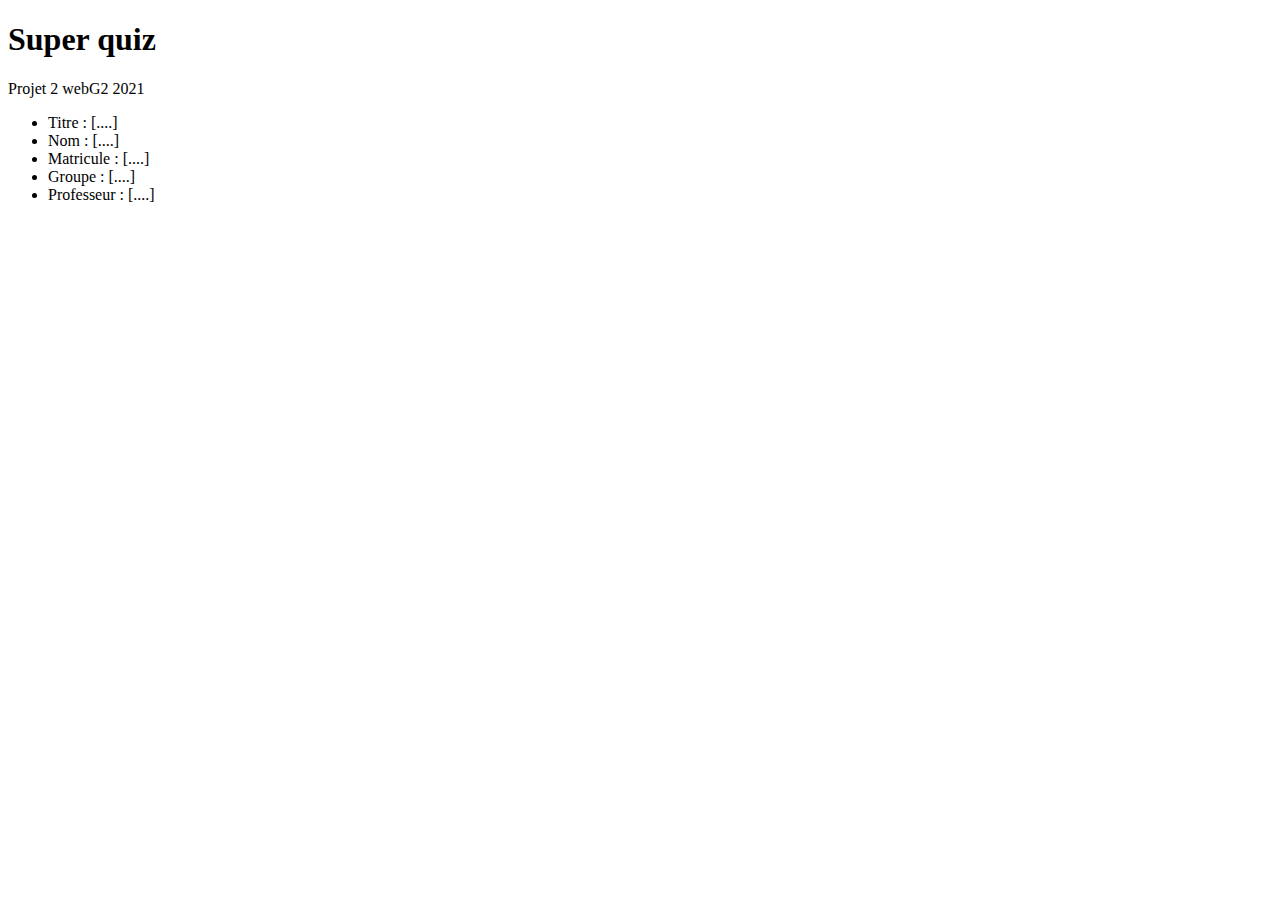
==== index.html @ 3f440a89 "Étape 1.2 : liste des quiz" ====
<!DOCTYPE html>
<html lang="fr">
	
	<title>Quiz</title>
	
	<meta http-equiv="Content-Type" content="text/html; charset=UTF-8" />
	<link rel="stylesheet" href="style/styles.css">

	<script src="https://ajax.googleapis.com/ajax/libs/jquery/3.5.1/jquery.min.js"></script>
	<script type="text/javascript" src="js/data/quizzes.js"></script>
	

	<body>
		<div class="main">
		  
		  <div>
		    <h1>Super quiz</h1>
		    <p>Projet 2 webG2 2021 </p>
		    <ul>
		    	<li>Titre : [....]</li>
		    	<li>Nom : [....]</li>
		    	<li>Matricule : [....]</li>
		    	<li>Groupe : [....]</li>
		    	<li>Professeur : [....]</li>
		    </ul>

		  </div>
		  
		</div>
		<script>
			$(document).ready(function(){

				for (const quizId in quizzes) {

				    //Afficher dans la console
				    console.log(quizId +" - "+quizzes[quizId].title);
				}
			  
			});
		</script>
	</body>
</html>
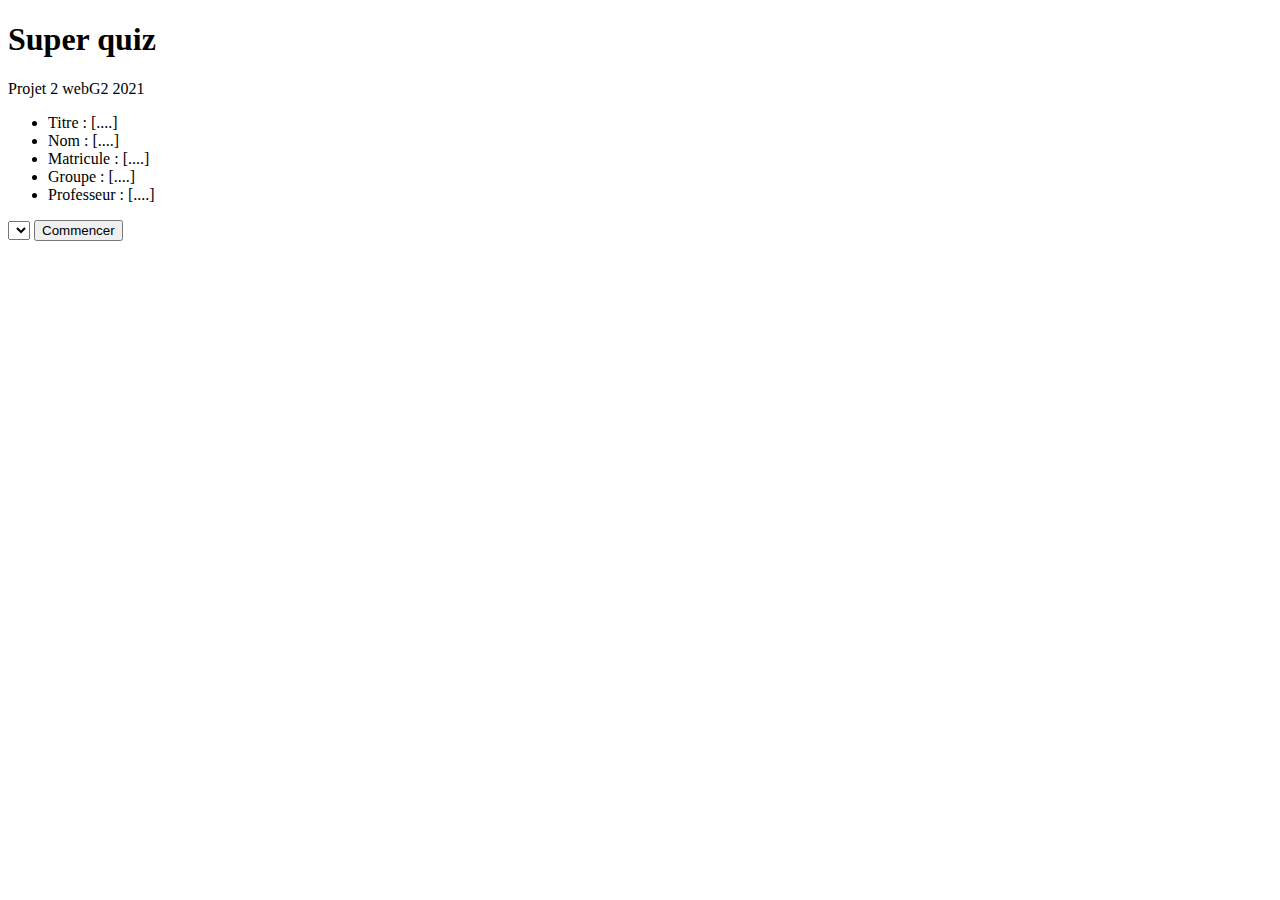
==== commit 05f2d83f: "Étape 2.1 : création de l’entête" ====
--- a/index.html
+++ b/index.html
@@ -23,7 +23,18 @@
 		    	<li>Groupe : [....]</li>
 		    	<li>Professeur : [....]</li>
 		    </ul>
+		  </div>
 
+		  <div>
+		  	<form name="form" action="jeux/quiz.html">
+			   	<select name="option" id="main-select">
+
+			    </select>
+
+				<button type="submit">
+					Commencer
+				</button>
+			</form>
 		  </div>
 		  
 		</div>
@@ -31,6 +42,8 @@
 			$(document).ready(function(){
 
 				for (const quizId in quizzes) {
+					// créer et ajouter des options à l'élement select qui a l'ID "main-select"  
+				    $('#main-select').append($('<option>', {value:quizId, text:quizzes[quizId].title}));
 
 				    //Afficher dans la console
 				    console.log(quizId +" - "+quizzes[quizId].title);
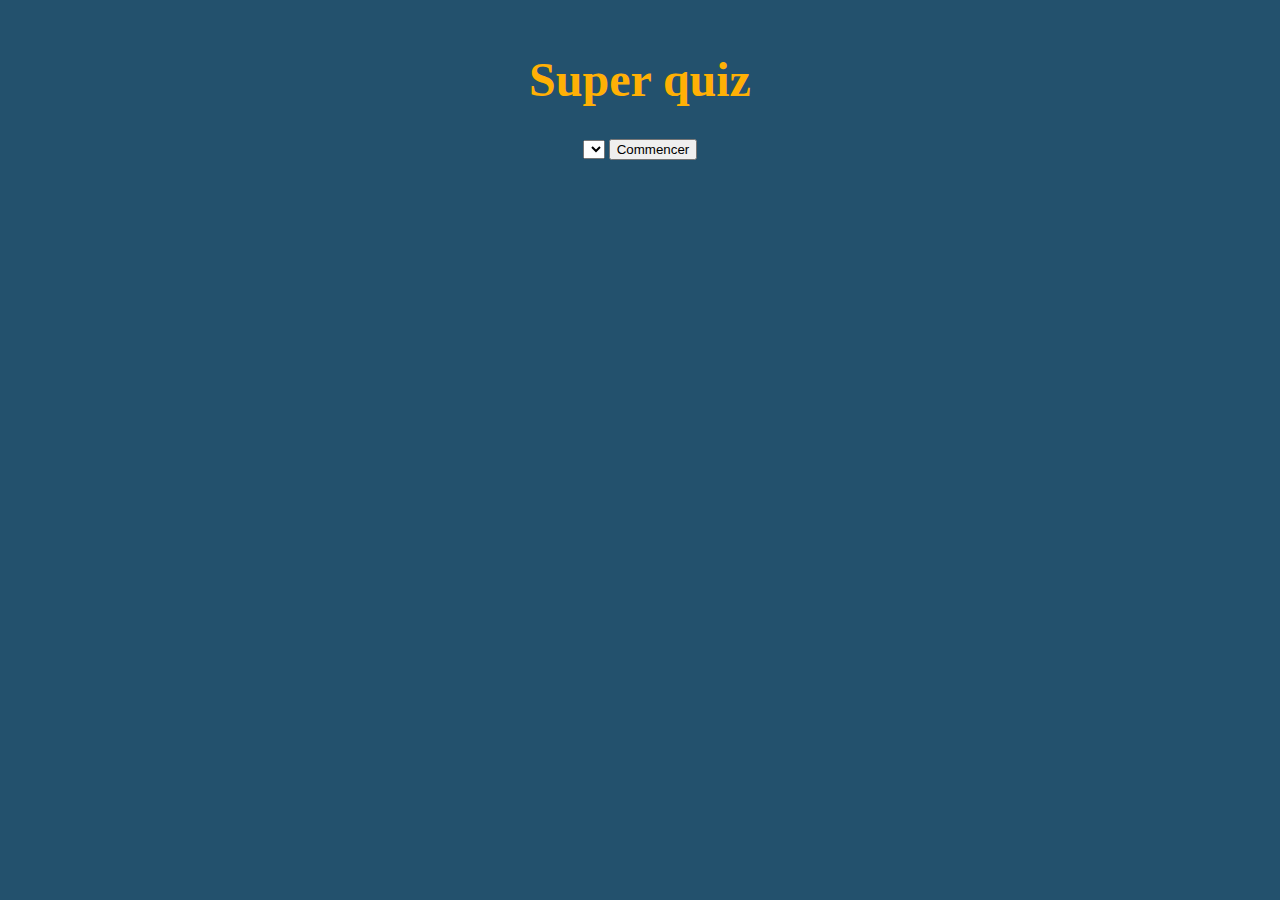
==== commit 332fbd75: "Étape 4.2 : validation" ====
--- a/index.html
+++ b/index.html
@@ -7,22 +7,20 @@
 	<link rel="stylesheet" href="style/styles.css">
 
 	<script src="https://ajax.googleapis.com/ajax/libs/jquery/3.5.1/jquery.min.js"></script>
+
+	<script type="text/javascript" src="js/data/mer.js"></script>
+	<script type="text/javascript" src="js/data/jeux.js"></script>
+	<script type="text/javascript" src="js/data/couples.js"></script>
+	<script type="text/javascript" src="js/data/webg2.js"></script>
 	<script type="text/javascript" src="js/data/quizzes.js"></script>
-	
+
+	<script type="text/javascript" src="js/main.js"></script>
 
 	<body>
 		<div class="main">
 		  
 		  <div>
 		    <h1>Super quiz</h1>
-		    <p>Projet 2 webG2 2021 </p>
-		    <ul>
-		    	<li>Titre : [....]</li>
-		    	<li>Nom : [....]</li>
-		    	<li>Matricule : [....]</li>
-		    	<li>Groupe : [....]</li>
-		    	<li>Professeur : [....]</li>
-		    </ul>
 		  </div>
 
 		  <div>
@@ -38,18 +36,5 @@
 		  </div>
 		  
 		</div>
-		<script>
-			$(document).ready(function(){
-
-				for (const quizId in quizzes) {
-					// créer et ajouter des options à l'élement select qui a l'ID "main-select"  
-				    $('#main-select').append($('<option>', {value:quizId, text:quizzes[quizId].title}));
-
-				    //Afficher dans la console
-				    console.log(quizId +" - "+quizzes[quizId].title);
-				}
-			  
-			});
-		</script>
 	</body>
 </html>--- a/style/styles.css
+++ b/style/styles.css
@@ -0,0 +1,40 @@
+body {
+    background: #23516D;
+    color: #F4F4F6;
+}
+h1 {
+    color: #FFB005;
+    font-size: 48px;
+}
+
+p {
+    color: #fff;
+}
+
+input {
+  margin: 6px;
+}
+
+.main{
+    text-align: center;
+    
+    padding: 0.25em;
+    max-width: 500px;
+    margin: 1em auto;
+}
+
+.main ul{
+    list-style: none;
+}
+
+#quiz-content{
+    text-align: left;
+}
+
+#image{
+    max-width: 500px
+}
+
+#verification-button{
+    margin-top: 20px;
+}